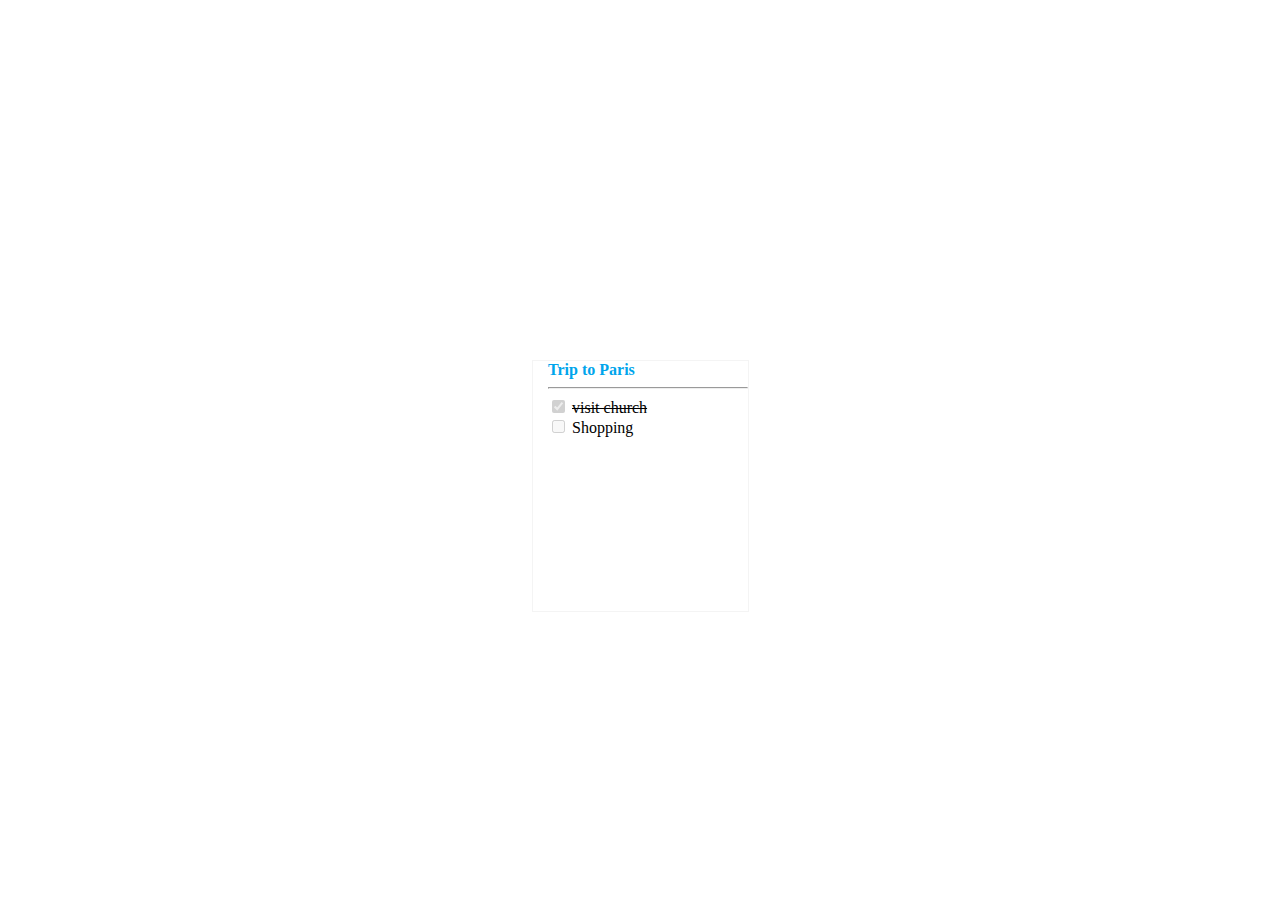
==== page3.html @ 77944b2e "commit" ====
<!DOCTYPE html>
<html lang="en">
<head>
    <meta charset="UTF-8">
    <meta http-equiv="X-UA-Compatible" content="IE=edge">
    <meta name="viewport" content="width=device-width, initial-scale=1.0">
    <title>page 3</title>
    <link rel="stylesheet" href="style.css">
    <link rel="stylesheet" href="https://cdnjs.cloudflare.com/ajax/libs/font-awesome/6.2.0/css/all.min.css" integrity="sha512-xh6O/CkQoPOWDdYTDqeRdPCVd1SpvCA9XXcUnZS2FmJNp1coAFzvtCN9BmamE+4aHK8yyUHUSCcJHgXloTyT2A==" crossorigin="anonymous" referrerpolicy="no-referrer" />
</head>
<body>
    <div>
        <a href="page2.html"><i class="fa-solid fa-circle-arrow-left back-arrow"></i></a>
        <br>
    <i class="fa-solid fa-circle-plus logo3"></i>
    <br>
    <div class="box2">
        <span class="text"> Trip to Paris</span>
       <hr>
       <input type="checkbox" value="user" checked disabled>
       <label class="inline" for="checked">visit church</label>
       <br>
       <input type="checkbox" value="checkbox" disabled>
       <label for="shopping">Shopping</label>
   </div>
</div>
</body>
</html>
---- style.css ----
.body
{
    margin: auto;
}
.parent1
{
    border: 1px solid rgb(248, 244, 244);
    /* position: relative; */
    width: 250px;
    background-color: #F4F4F4;
    /* display: grid; */
    display: flex;
    grid-template-columns: repeat(1,auto);
    margin-left: 40vw;
    flex-direction: column;
    /* justify-content: center; */
    align-content: center;
    
}

.parent2
{
    border: 1px solid #F4F4F4;
    margin: 25px;
    margin-left: 20px;
    padding-top: 15px;
    padding-left: 15px;
    width: 200px;
    height: 250px;
    background-color: rgb(252, 248, 248);
}
.text
{
    font-weight: bold;
    color: #00A5EC;
}
.inline
{
    text-decoration: line-through;
}
.line
{
    color: rgb(218, 11, 11);
    
}
.logo
{
   
    color: #00A5EC;
    font-size: x-large;
    margin-left: 115px;
}

        /* page2 */
.box2
{
    position: absolute;
    border: 1px solid #F4F4F4;
    /* margin: 25px; */
    margin-left: 20px;
    top: 40%;
    left: 40%;
    padding-left: 15px;
    width: 200px;
    height: 250px;
    background-color: white;
    text-decoration: none;
    color: black;
}


/* page3 */

.logo3
{
    float: right;
    color: #00A5EC;
    font-size: x-large;
    /* margin-left: 60%; */
    margin-right: 40%;
    margin-top: 9%;
}

.back-arrow
{
    font-size: x-large;
    color: black;
    float: left;
    margin-left: 38%;
    margin-top: 10%;
}


                /* media querry */

@media (min-width:360px) and (max-width:720px){
    .parent1{
        margin-left: -3vw;
        justify-content: center;
    }
    .box2{
        top: 32%;
        left: 0%;
    }
    .back-arrow{
        margin-left: 10%;
        margin-top: 25%;
    }
    .logo3{
        margin-top: 20%;
    }
}
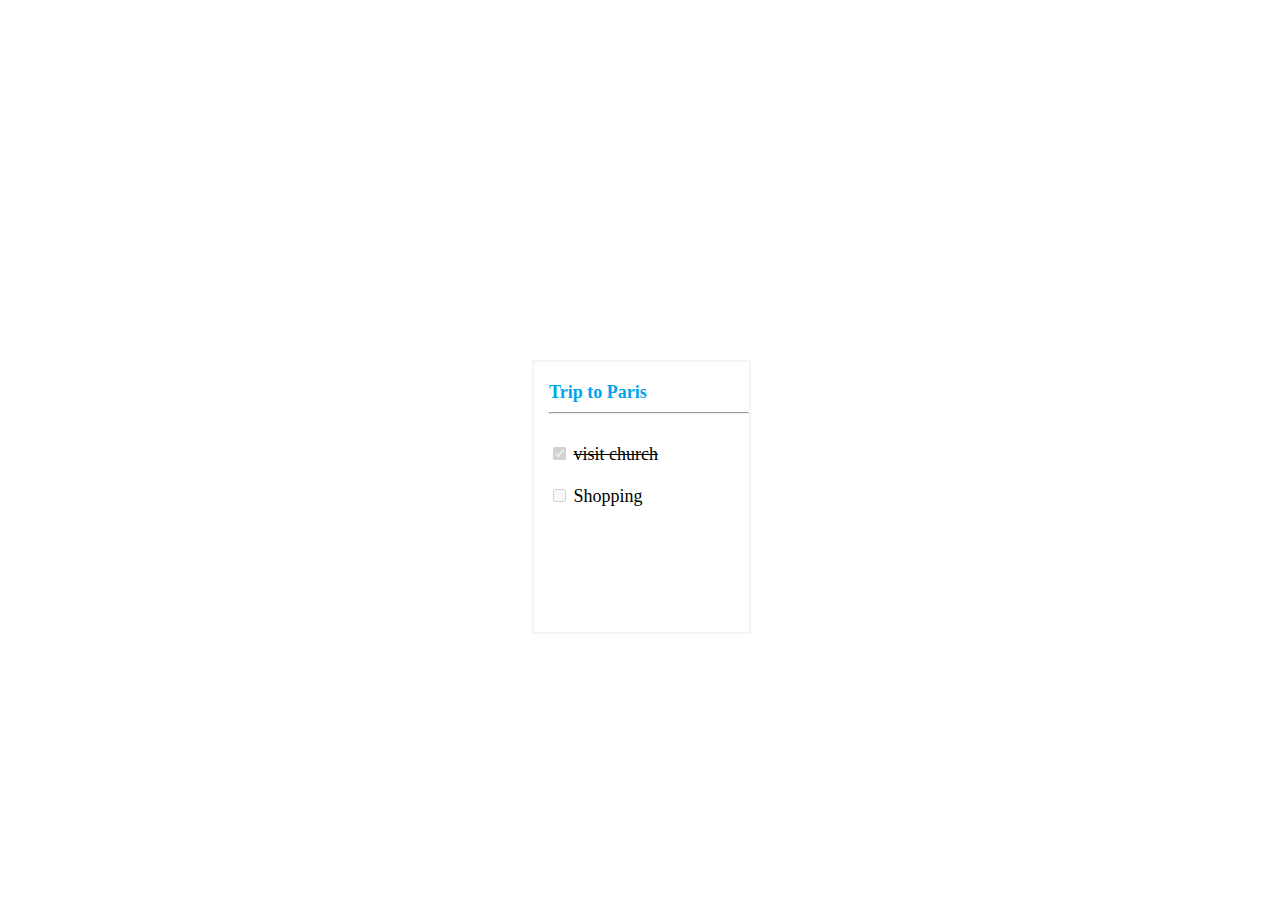
==== commit d27209af: "modified" ====
--- a/page3.html
+++ b/page3.html
@@ -17,9 +17,10 @@
     <div class="box2">
         <span class="text"> Trip to Paris</span>
        <hr>
+       <br>
        <input type="checkbox" value="user" checked disabled>
        <label class="inline" for="checked">visit church</label>
-       <br>
+       <br><br>
        <input type="checkbox" value="checkbox" disabled>
        <label for="shopping">Shopping</label>
    </div>
--- a/style.css
+++ b/style.css
@@ -12,9 +12,11 @@
     display: flex;
     grid-template-columns: repeat(1,auto);
     margin-left: 40vw;
-    flex-direction: column;
+    /* flex-direction: column; */
+    flex-wrap: wrap;
     /* justify-content: center; */
     align-content: center;
+    
     
 }
 
@@ -23,7 +25,7 @@
     border: 1px solid #F4F4F4;
     margin: 25px;
     margin-left: 20px;
-    padding-top: 15px;
+    padding-top: 35px;
     padding-left: 15px;
     width: 200px;
     height: 250px;
@@ -31,6 +33,7 @@
 }
 .text
 {
+    padding-top: 50px;
     font-weight: bold;
     color: #00A5EC;
 }
@@ -55,7 +58,7 @@
 .box2
 {
     position: absolute;
-    border: 1px solid #F4F4F4;
+    border: 2px solid #F4F4F4;
     /* margin: 25px; */
     margin-left: 20px;
     top: 40%;
@@ -66,7 +69,10 @@
     background-color: white;
     text-decoration: none;
     color: black;
+    padding-top: 20px;
+    font-size: large;
 }
+
 
 
 /* page3 */
@@ -89,25 +95,44 @@
     margin-left: 38%;
     margin-top: 10%;
 }
+.button
+{
+    margin-top: 110px;
+    margin-left: 90px;
+    color: white;
+    background-color: #00A5EC;
+    border: 1px solid grey;
+    border-radius: 15px;
+    width: 90px;
+    height: 30px;
+    
+}
 
 
                 /* media querry */
 
 @media (min-width:360px) and (max-width:720px){
     .parent1{
-        margin-left: -3vw;
-        justify-content: center;
+        margin-left: 19vw;
+        align-items: center;
     }
     .box2{
         top: 32%;
-        left: 0%;
+        left: 21%;
+        
     }
     .back-arrow{
-        margin-left: 10%;
-        margin-top: 25%;
+        margin-left: 25%;
+        margin-top: 35%;
     }
     .logo3{
-        margin-top: 20%;
+        margin-top: 30%;
+        margin-right: 25%;
+       
+    }
+    .logo
+    {
+        margin-left: 20%;
     }
 }
 
